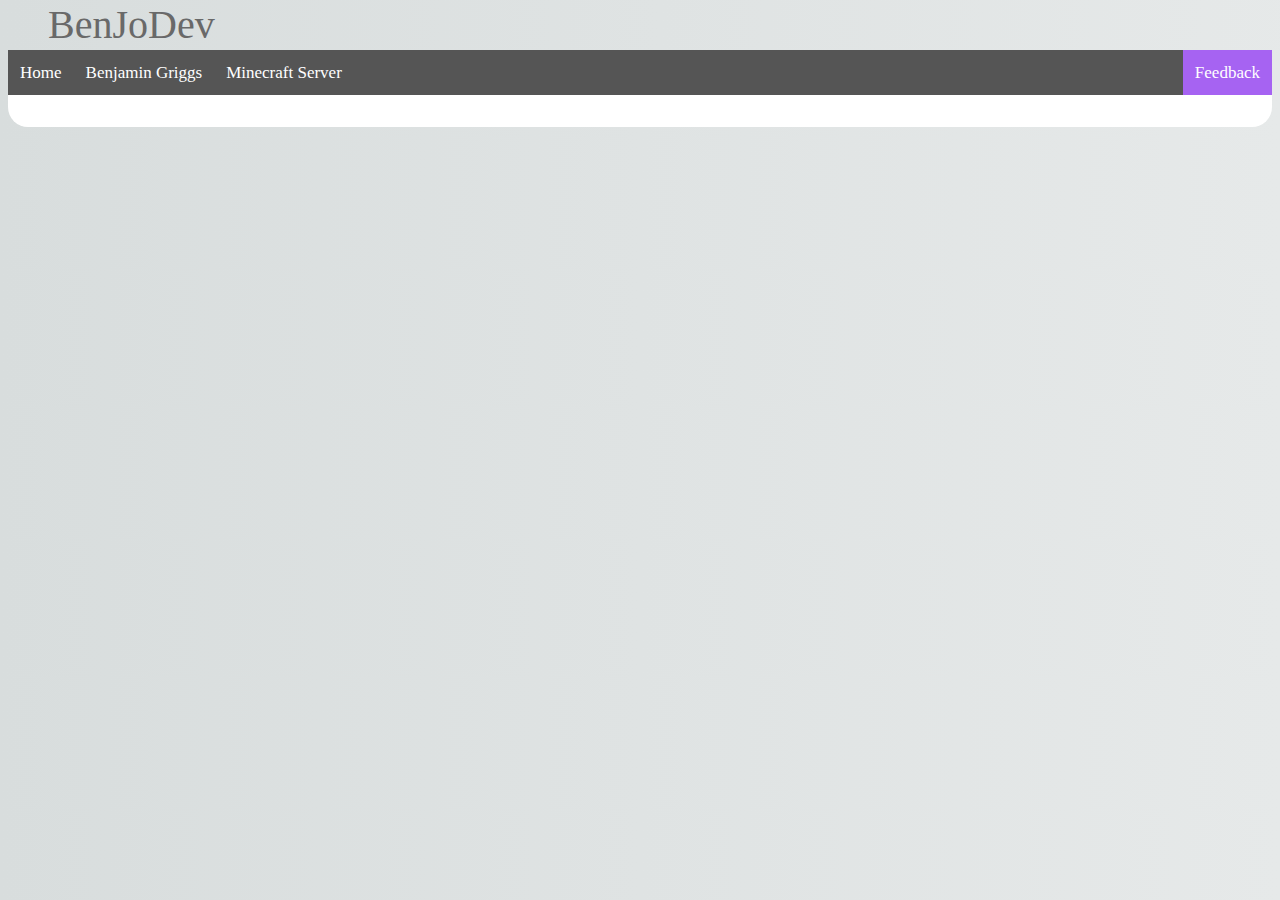
==== pages/feedback.html @ 0a82331f "Add files via upload" ====
<!DOCTYPE html>
<html>
    <head>
        <meta charset="utf-8">
        <meta http-equiv="X-UA-Compatible" content="IE=edge">
        <link rel="stylesheet" href="../CSS/styles.css">
    </head>

    <body>
        <div class="header">
            <p>BenJoDev</p>
        </div>

        <div class="navbar">
            <a href="../index.html"> Home</a> 
            <a href="ben.html"> Benjamin Griggs</a>
            <a href="minecraft.html"> Minecraft Server</a>
            <a class="active" href="feedback.html" style="float: right"> Feedback</a>  
        </div>
    </body>
</html>
---- CSS/styles.css ----
html {
    background-image: linear-gradient(270deg, rgb(230, 233, 233) 0%, rgb(216, 221, 221) 100%);
    -webkit-font-smoothing: antialiased;
}

.header {
    background-image: linear-gradient(270deg, rgb(230, 233, 233) 0%, rgb(216, 221, 221) 100%);
    margin: -1em 0em;
    padding-left: 1em;
    width: 100%;
    font-size: 40px;
    color: dimgray;
}
body {
    background-color: white;
    color: #545454;
    font-family: "verdana";
    line-height: 1.25;
    padding-bottom: 2em;
    border-color: #ddd;
    border-radius: 1.25em;
}

p{
    text-align: left;
}

.imgIcon {
    margin: 1.2em auto;
    max-width: 150px;
}

.imgCard{
    width: 100%;
    box-shadow: 0 7px 9px 0 rgba(0, 0, 0, 0.3), 0 6px 20px 0 rgba(0, 0, 0, 0.5);
}
.navbar {
    width: 100%;
    background-color: #555;
    overflow: auto;
}

.navbar a {
    float: left;
    padding: 12px;
    color: white;
    text-decoration: none;
    font-size: 17px;
}

.navbar a:hover:not(.active) {
    background-color: #6526ad;
}

.active {
    background-color: #a663f2;
}

.row {
    text-align: center;
    width: 100%;
}

.card {
    height: 150px; 
    width: 200px;
    margin: 0 auto;
    border-radius: 1.25em;
    box-shadow: 0 8px 16px 0 rgba(0, 0, 0, 0.4);
    padding: 16px;
    background-color: #555;
    color: white;
}

.card p{
    text-align: center;
}

.card:hover{
    background-color: #6526ad;
}

.row::after {
  content: "";
  clear: both;
  display: table;
}

[class*="col-"] {
  float: left;
  padding: 15px;
}

.col-1 {width: 8.33%;}
.col-2 {width: 15%;}
.col-3 {width: 25%;}
.col-4 {width: 33.33%;}
.col-5 {width: 41.66%;}
.col-6 {width: 50%;}
.col-7 {width: 58.33%;}
.col-8 {width: 66.66%;}
.col-9 {width: 75%;}
.col-10 {width: 83.33%;}

.sidebar {
    list-style-type: none;
    margin: -.92em ;
    padding: 0;
    width: 125px;
    background-color: #999;
}

.sidebar a {
    color: white;
    text-decoration: none;
    display: block;
    padding: 10px 15px;
}

.sidebar a.active{
    background-color: #a663f2;
}

.sidebar a:hover:not(.active) {
    background-color: #6526ad;
}
.playerList{
    line-height: 1.25;
    margin-left: .75em;
    list-style-type: none;
}
.playerList::before{
    content: "\2022";
    font-weight: bold;
    display: inline-block; 
    width: 1em;
    color: #a663f2;
}

.list-inline {
    padding-left: 0;
    list-style: none;
}

.list-inline img{
    margin-bottom: -.2em;
    width: 45px;
    height: 42px;
}

.list-inline-item {
    display: inline-block;
}

#content #left{
    float: left;
}

#content #right{
    float: right;
}
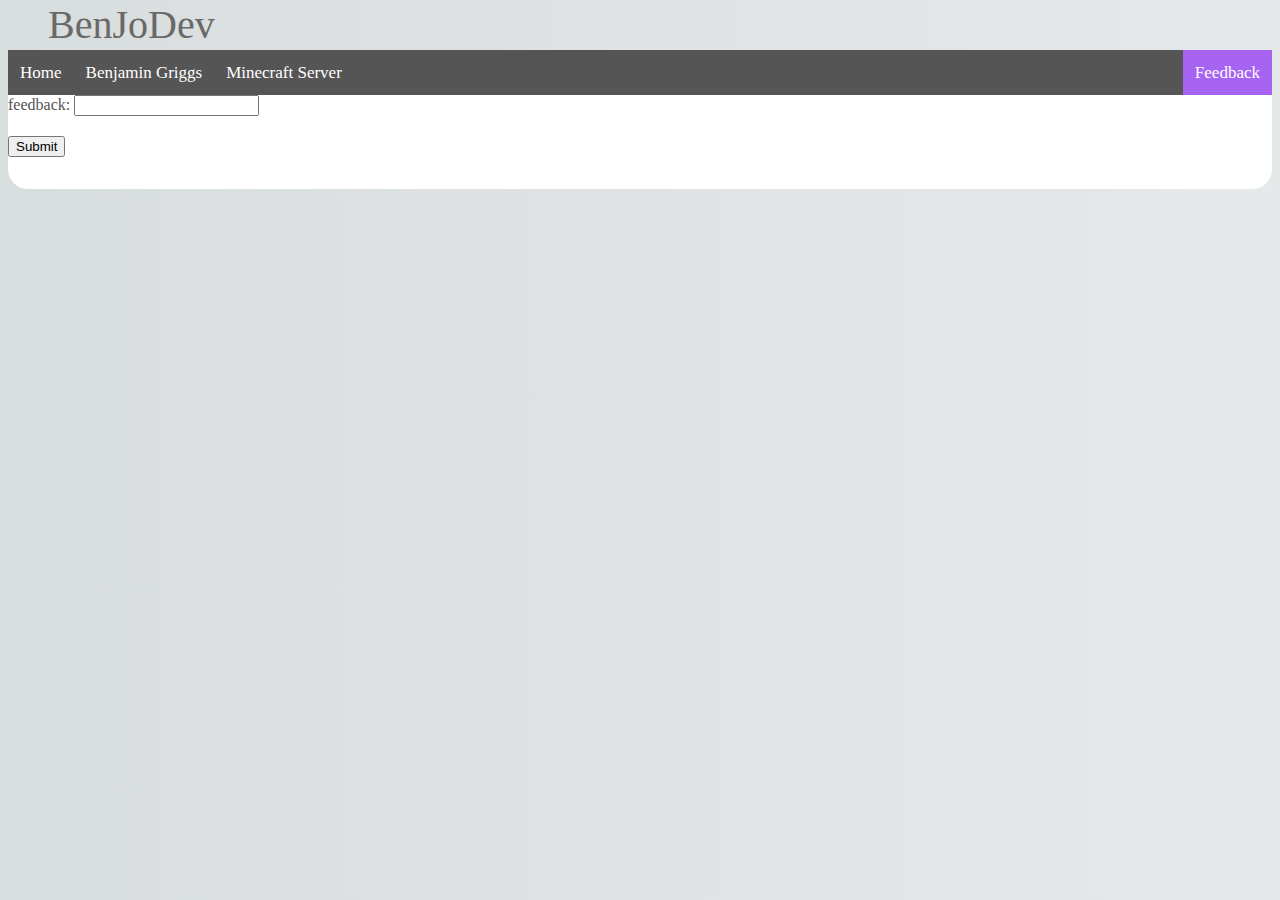
==== commit 15aece5f: "email w/ python" ====
--- a/pages/feedback.html
+++ b/pages/feedback.html
@@ -17,5 +17,15 @@
             <a href="minecraft.html"> Minecraft Server</a>
             <a class="active" href="feedback.html" style="float: right"> Feedback</a>  
         </div>
+
+        <form id="feedbackForm">
+            feedback: <input type="text" name="feedBack"><br><br>
+            <input type="button" onclick="myFunction()" value="Submit">
+        </form>
     </body>
+    <script>
+        $(document).ready(function(){
+            //Send email
+        });
+    </script>
 </html>--- a/CSS/styles.css
+++ b/CSS/styles.css
@@ -23,11 +23,6 @@
 
 p{
     text-align: left;
-}
-
-.imgIcon {
-    margin: 1.2em auto;
-    max-width: 150px;
 }
 
 .imgCard{
@@ -62,8 +57,8 @@
 }
 
 .card {
-    height: 150px; 
-    width: 200px;
+    height: 65px; 
+    width: 125px;
     margin: 0 auto;
     border-radius: 1.25em;
     box-shadow: 0 8px 16px 0 rgba(0, 0, 0, 0.4);
@@ -72,8 +67,19 @@
     color: white;
 }
 
+.card img{
+    max-width: 100px;
+    max-height: 50px;
+}
+
+.card i{
+    max-width: 100px;
+    max-height: 50px;
+}
+
 .card p{
     text-align: center;
+    font-size: 12px;
 }
 
 .card:hover{
